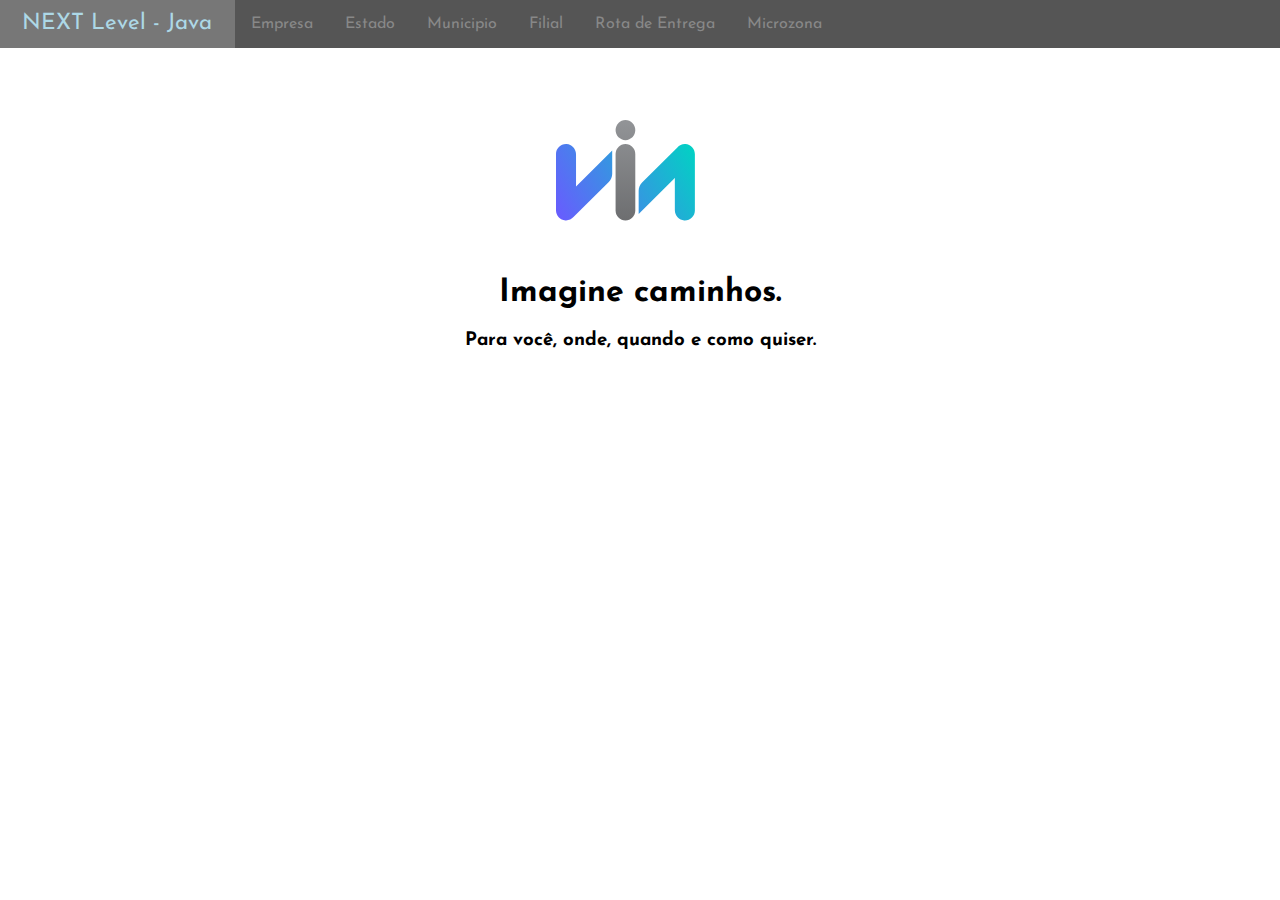
==== src/main/resources/templates/index.html @ d0bbe683 "Atualização do Projeto - Git" ====
<!DOCTYPE html>
<html xmlns="http://www.w3.org/1999/xhtml" 
	xmlns:th="http://www.thymeleaf.org">
<head>

<meta charset="utf-8" />
<meta name="viewport" content="width=device-width"/>

<title>NEXT Level - Java</title>

<!-- <link rel="icon" href="../image/png/favicon.png"/> -->
<link rel="shortcut icon" href="https://www.via.com.br/wp-content/themes/viavarejo/assets/images/favicon.png?v=2">
<link href="../static/css/estilo.css" th:href="@{/css/estilo.css}" rel="stylesheet"/>


</head>

<body>
	<header>
		<nav>
			<ul>
				<li><a th:href="@{/}"> NEXT Level - Java </a></li>
				
				<li><a th:href="@{/empresaListar}"> Empresa </a></li>
				<li><a th:href="@{/estadoListar}"> Estado </a></li>
				<li><a th:href="@{/municipioListar}"> Municipio </a></li>				

 				<li><a th:href="@{/filialListar}"> Filial </a></li>
 				<li><a th:href="@{/rotaEntregaListar}"> Rota de Entrega </a></li> 	
 				<li><a th:href="@{/microzonaListar}"> Microzona </a></li>
 				
<!--
 				<li><a th:href="@{/faixasCEPMicrozonaListar}"> Faixas CEP da Microzona </a></li>
-->

			</ul>
		</nav>
	</header>
		
	<main>
		<section>
		<center>
		    <br><br><br><br>
		    
<svg width="184" height="140" viewBox="0 0 184 140" fill="none" xmlns="http://www.w3.org/2000/svg" class="sc-gGLxEB dGJRan">
<path d="M126.828 66.0877L126.854 98.2905C126.854 103.451 131.072 108.108 136.243 108.418C142.057 108.766 146.878 104.181 146.878 98.4714V42.1649C146.878 36.843 142.758 32.3284 137.424 32.0442C134.096 31.8633 131.468 33.2972 129.138 35.6417L94.0736 70.5442C91.9648 72.6691 90.6541 75.5755 90.6541 78.7983L90.68 102.075L126.828 66.0877Z" fill="url(#paint0_linear_37037_9627)">
</path>
<path d="M67.5874 41.9948C67.5874 36.4919 71.9991 32.0289 77.4387 32.0289C82.8783 32.0289 87.29 36.4919 87.29 41.9948V98.4704C87.29 103.973 82.8783 108.436 77.4387 108.436C71.9991 108.436 67.5874 103.973 67.5874 98.4704V41.9948V41.9948Z" fill="url(#paint1_linear_37037_9627)">
</path>
<path d="M77.4387 28.1831C82.8794 28.1831 87.29 23.665 87.29 18.0916C87.29 12.5181 82.8794 8 77.4387 8C71.998 8 67.5874 12.5181 67.5874 18.0916C67.5874 23.665 71.998 28.1831 77.4387 28.1831Z" fill="url(#paint2_linear_37037_9627)">
</path>
<path d="M28.05 74.3778L28.024 42.1752C28.024 37.0148 23.8064 32.3582 18.6349 32.0482C12.8211 31.693 8 36.285 8 41.9944V98.3004C8 103.622 12.1203 108.137 17.454 108.421C20.7827 108.602 23.4106 107.168 25.74 104.824L60.8048 69.9214C62.9136 67.7965 64.2244 64.8901 64.2244 61.6673L64.1984 38.3905L28.05 74.3778Z" fill="url(#paint3_linear_37037_9627)">
</path>

<defs>
<linearGradient id="paint0_linear_37037_9627" x1="7.47094" y1="108.369" x2="146.464" y2="31.5258" gradientUnits="userSpaceOnUse">
<stop stop-color="#6A5AFF">
</stop>
<stop offset="1" stop-color="#00D3C3">
</stop>
</linearGradient>
<linearGradient id="paint1_linear_37037_9627" x1="77.4387" y1="8.00188" x2="77.4387" y2="108.436" gradientUnits="userSpaceOnUse">
<stop stop-color="#929497">
</stop>
<stop offset="1" stop-color="#6D6E70">
</stop>
</linearGradient>
<linearGradient id="paint2_linear_37037_9627" x1="77.4387" y1="8" x2="77.4387" y2="109.631" gradientUnits="userSpaceOnUse">
<stop stop-color="#929497">
</stop>
<stop offset="1" stop-color="#6D6E70">
</stop>
</linearGradient>
<linearGradient id="paint3_linear_37037_9627" x1="8" y1="108.366" x2="146.993" y2="31.5232" gradientUnits="userSpaceOnUse">
<stop stop-color="#6A5AFF">
</stop>
<stop offset="1" stop-color="#00D3C3">
</stop>
</linearGradient>
</defs>
</svg>
			<h1>Imagine caminhos.</h1>
			<h3>Para você, onde, quando e como quiser.</h3>
	    </center>
	    
		</section>
	</main>
</body>

</html>
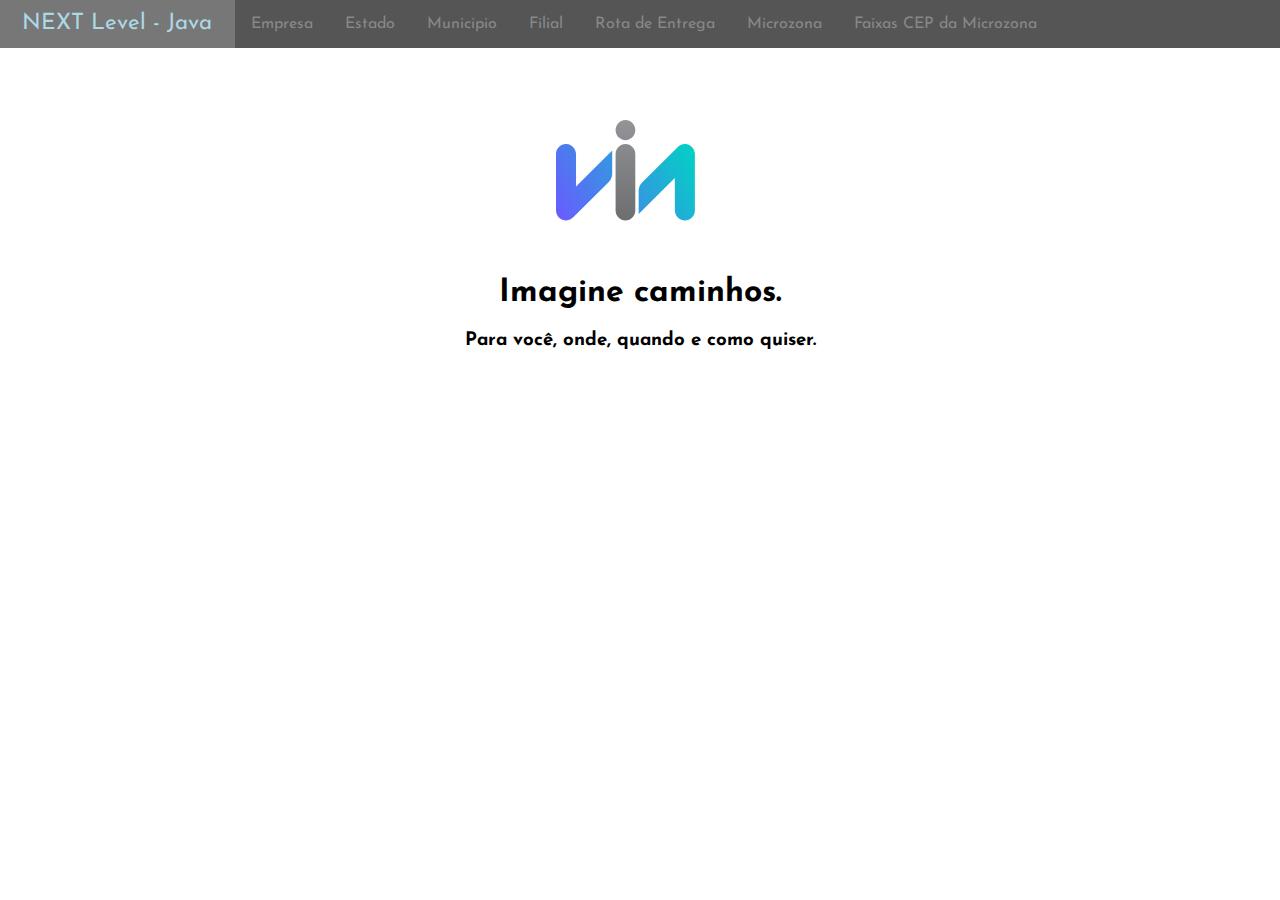
==== commit 578cc492: "Ajustes em Formulários" ====
--- a/src/main/resources/templates/index.html
+++ b/src/main/resources/templates/index.html
@@ -29,9 +29,7 @@
  				<li><a th:href="@{/rotaEntregaListar}"> Rota de Entrega </a></li> 	
  				<li><a th:href="@{/microzonaListar}"> Microzona </a></li>
  				
-<!--
  				<li><a th:href="@{/faixasCEPMicrozonaListar}"> Faixas CEP da Microzona </a></li>
--->
 
 			</ul>
 		</nav>
